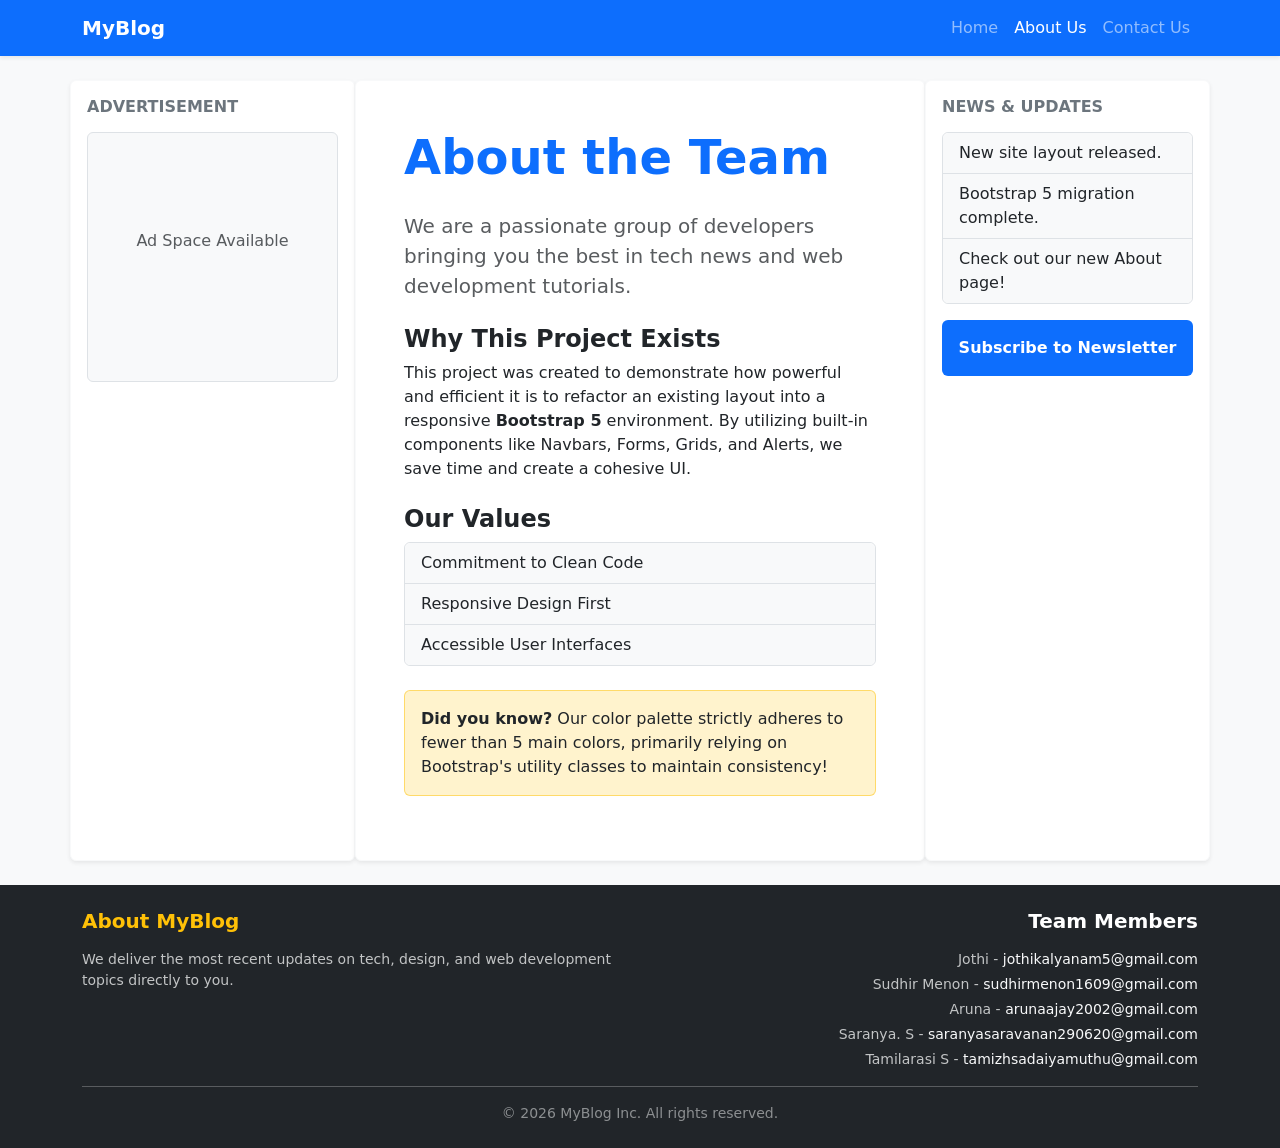
==== about.html @ 11afba5e "first commti" ====
<!DOCTYPE html>
<html lang="en">

<head>
    <meta charset="utf-8">
    <meta name="viewport" content="width=device-width, initial-scale=1">
    <title>About Us - Blog</title>
    <link href="https://cdn.jsdelivr.net/npm/bootstrap@5.3.3/dist/css/bootstrap.min.css" rel="stylesheet"
        integrity="sha384-QWTKZyjpPEjISv5WaRU9OFeRpok6YctnYmDr5pNlyT2bRjXh0JMhjY6hW+ALEwIH" crossorigin="anonymous">
    <link href="style.css" rel="stylesheet" type="text/css" />
</head>

<body class="bg-light text-dark d-flex flex-column min-vh-100">

    <!-- Navigation -->
    <nav class="navbar navbar-expand-lg navbar-dark bg-primary mb-4 shadow-sm">
        <div class="container">
            <a class="navbar-brand fw-bold" href="index.html">MyBlog</a>
            <button class="navbar-toggler" type="button" data-bs-toggle="collapse" data-bs-target="#navbarNav"
                aria-controls="navbarNav" aria-expanded="false" aria-label="Toggle navigation">
                <span class="navbar-toggler-icon"></span>
            </button>
            <div class="collapse navbar-collapse" id="navbarNav">
                <ul class="navbar-nav ms-auto">
                    <li class="nav-item">
                        <a class="nav-link" href="index.html">Home</a>
                    </li>
                    <li class="nav-item">
                        <a class="nav-link active" aria-current="page" href="about.html">About Us</a>
                    </li>
                    <li class="nav-item">
                        <a class="nav-link" href="contact.html">Contact Us</a>
                    </li>
                </ul>
            </div>
        </div>
    </nav>

    <!-- Main Content Area -->
    <main class="container flex-grow-1">
        <div class="row gx-4">

            <!-- Left Column: Empty for Future Ads -->
            <aside class="col-lg-3 d-none d-lg-block bg-white border border-light shadow-sm rounded p-3 mb-4">
                <h5 class="text-secondary text-uppercase fw-bold fs-6 mb-3">Advertisement</h5>
                <div class="p-4 bg-light text-center rounded border" style="min-height: 250px;">
                    <p class="text-muted mb-0 pt-5 mt-4">Ad Space Available</p>
                </div>
            </aside>

            <!-- Middle Column: Main Content -->
            <section class="col-lg-6 mb-4 bg-white p-5 rounded shadow-sm border border-light">
                <h1 class="display-5 fw-bold text-primary mb-4">About the Team</h1>
                <p class="lead fw-normal text-muted mb-4">We are a passionate group of developers bringing you the best
                    in tech news and web development tutorials.</p>

                <h2 class="h4 fw-bold text-dark mt-4">Why This Project Exists</h2>
                <p>This project was created to demonstrate how powerful and efficient it is to refactor an existing
                    layout into a responsive <strong>Bootstrap 5</strong> environment. By utilizing built-in components
                    like Navbars, Forms, Grids, and Alerts, we save time and create a cohesive UI.</p>

                <h2 class="h4 fw-bold text-dark mt-4">Our Values</h2>
                <ul class="list-group list-group-flush mb-4 border rounded">
                    <li class="list-group-item bg-light text-dark">Commitment to Clean Code</li>
                    <li class="list-group-item bg-light text-dark">Responsive Design First</li>
                    <li class="list-group-item bg-light text-dark">Accessible User Interfaces</li>
                </ul>

                <div class="alert alert-warning text-dark border-warning border-opacity-50" role="alert">
                    <strong>Did you know?</strong> Our color palette strictly adheres to fewer than 5 main colors,
                    primarily relying on Bootstrap's utility classes to maintain consistency!
                </div>
            </section>

            <!-- Right Column: Empty for Future News/Updates -->
            <aside class="col-lg-3 d-none d-lg-block bg-white border border-light shadow-sm rounded p-3 mb-4">
                <h5 class="text-secondary text-uppercase fw-bold fs-6 mb-3">News & Updates</h5>
                <ul class="list-group list-group-flush rounded border mb-3">
                    <li class="list-group-item bg-light border-bottom">New site layout released.</li>
                    <li class="list-group-item bg-light border-bottom">Bootstrap 5 migration complete.</li>
                    <li class="list-group-item bg-light">Check out our new About page!</li>
                </ul>
                <div class="p-3 bg-primary text-white text-center rounded">
                    <p class="mb-0 fw-bold">Subscribe to Newsletter</p>
                </div>
            </aside>

        </div>
    </main>

    <!-- Footer -->
    <footer class="bg-dark text-white py-4 mt-auto w-100">
        <div class="container text-center text-md-start">
            <div class="row">
                <div class="col-md-6 mb-3 mb-md-0">
                    <h5 class="fw-bold text-warning mb-3">About MyBlog</h5>
                    <p class="small text-light text-opacity-75 mb-0">We deliver the most recent updates on tech, design,
                        and web development topics directly to you.</p>
                </div>
                <div class="col-md-6 text-md-end">
                    <h5 class="fw-bold mb-3">Team Members</h5>
                    <ul class="list-unstyled small text-light text-opacity-75 mb-0">
                        <li class="mb-1">Jothi - <a href="mailto:jothikalyanam5@gmail.com"
                                class="text-light text-decoration-none">jothikalyanam5@gmail.com</a></li>
                        <li class="mb-1">Sudhir Menon - <a href="mailto:sudhirmenon1609@gmail.com"
                                class="text-light text-decoration-none">sudhirmenon1609@gmail.com</a></li>
                        <li class="mb-1">Aruna - <a href="mailto:arunaajay2002@gmail.com"
                                class="text-light text-decoration-none">arunaajay2002@gmail.com</a></li>
                        <li class="mb-1">Saranya. S - <a href="mailto:saranyasaravanan290620@gmail.com"
                                class="text-light text-decoration-none">saranyasaravanan290620@gmail.com</a></li>
                        <li>Tamilarasi S - <a href="mailto:tamizhsadaiyamuthu@gmail.com"
                                class="text-light text-decoration-none">tamizhsadaiyamuthu@gmail.com</a></li>
                    </ul>
                </div>
            </div>
            <hr class="border-white opacity-25 my-3">
            <div class="row">
                <div class="col-12 text-center small text-light text-opacity-50">
                    &copy; 2026 MyBlog Inc. All rights reserved.
                </div>
            </div>
        </div>
    </footer>

    <script src="https://cdn.jsdelivr.net/npm/bootstrap@5.3.3/dist/js/bootstrap.bundle.min.js"
        integrity="sha384-YvpcrYf0tY3lHB60NNkmxc5s9fDVZLESaAA55NDzOxhy9GkcIdslK1eN7N6jIeHz"
        crossorigin="anonymous"></script>
    <script src="script.js"></script>
</body>

</html>
---- style.css ----
/* Custom CSS for additional tweaks not covered by Bootstrap utilities */

/* Setting minimum height on app body to allow footer at bottom */
html,
body {
  height: 100%;
}
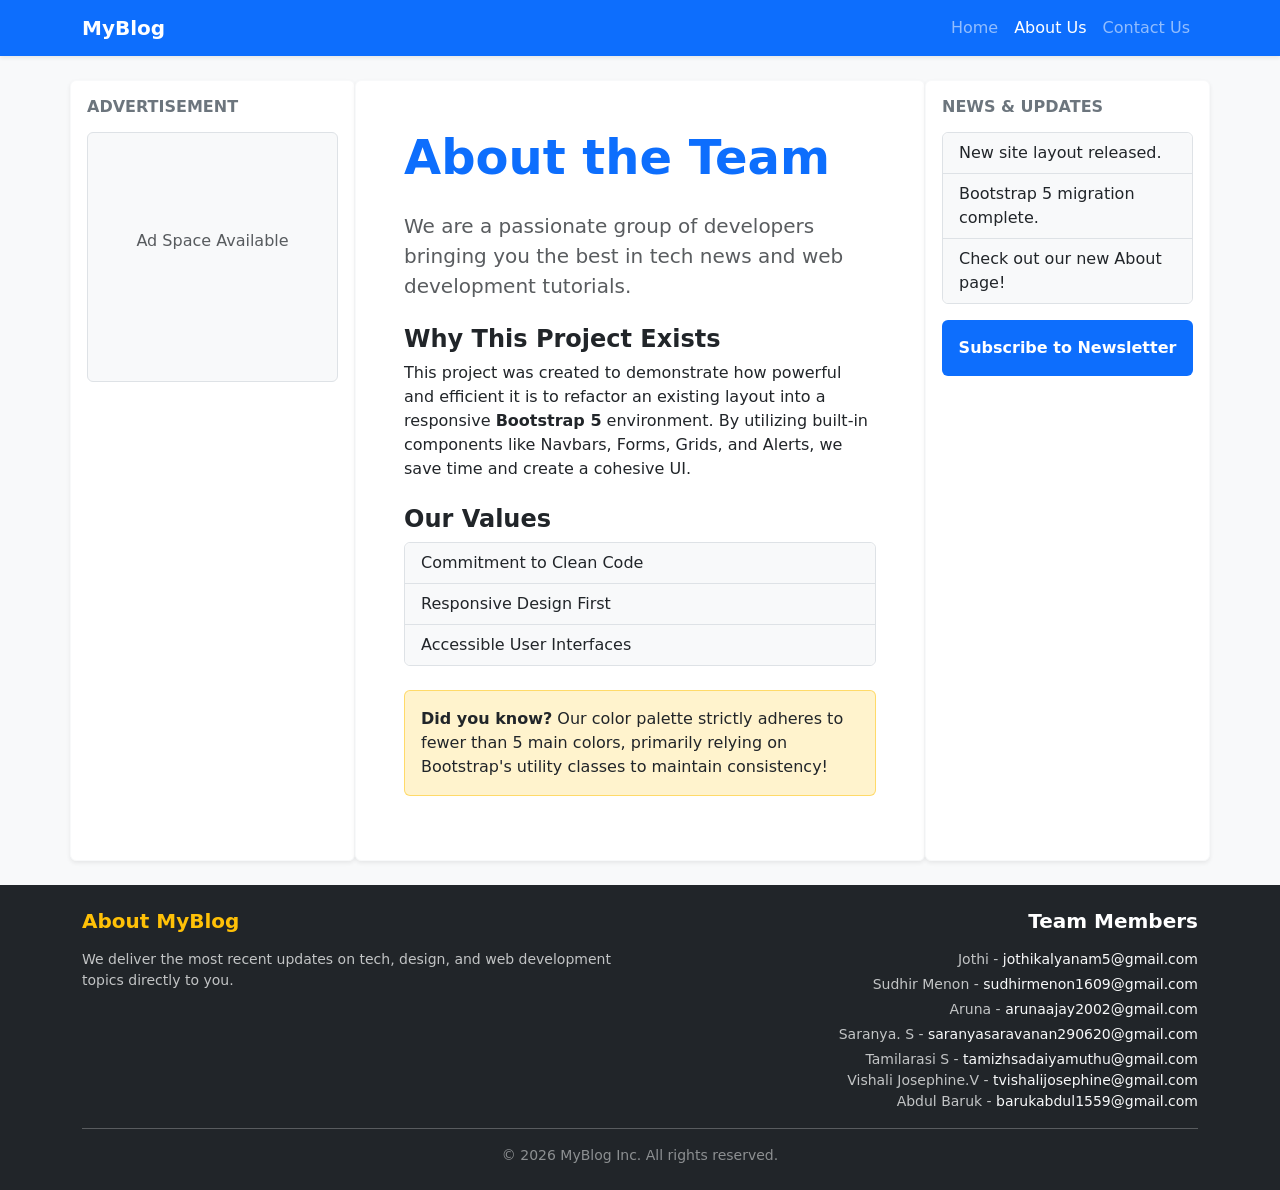
==== commit 986f6582: "third commit" ====
--- a/about.html
+++ b/about.html
@@ -110,6 +110,10 @@
                                 class="text-light text-decoration-none">saranyasaravanan290620@gmail.com</a></li>
                         <li>Tamilarasi S - <a href="mailto:tamizhsadaiyamuthu@gmail.com"
                                 class="text-light text-decoration-none">tamizhsadaiyamuthu@gmail.com</a></li>
+                        <li>Vishali Josephine.V - <a href="mailto:tamizhsadaiyamuthu@gmail.com"
+                                class="text-light text-decoration-none">tvishalijosephine@gmail.com</a></li>
+                        <li>Abdul Baruk - <a href="mailto:tamizhsadaiyamuthu@gmail.com"
+                                class="text-light text-decoration-none">barukabdul1559@gmail.com</a></li>
                     </ul>
                 </div>
             </div>
